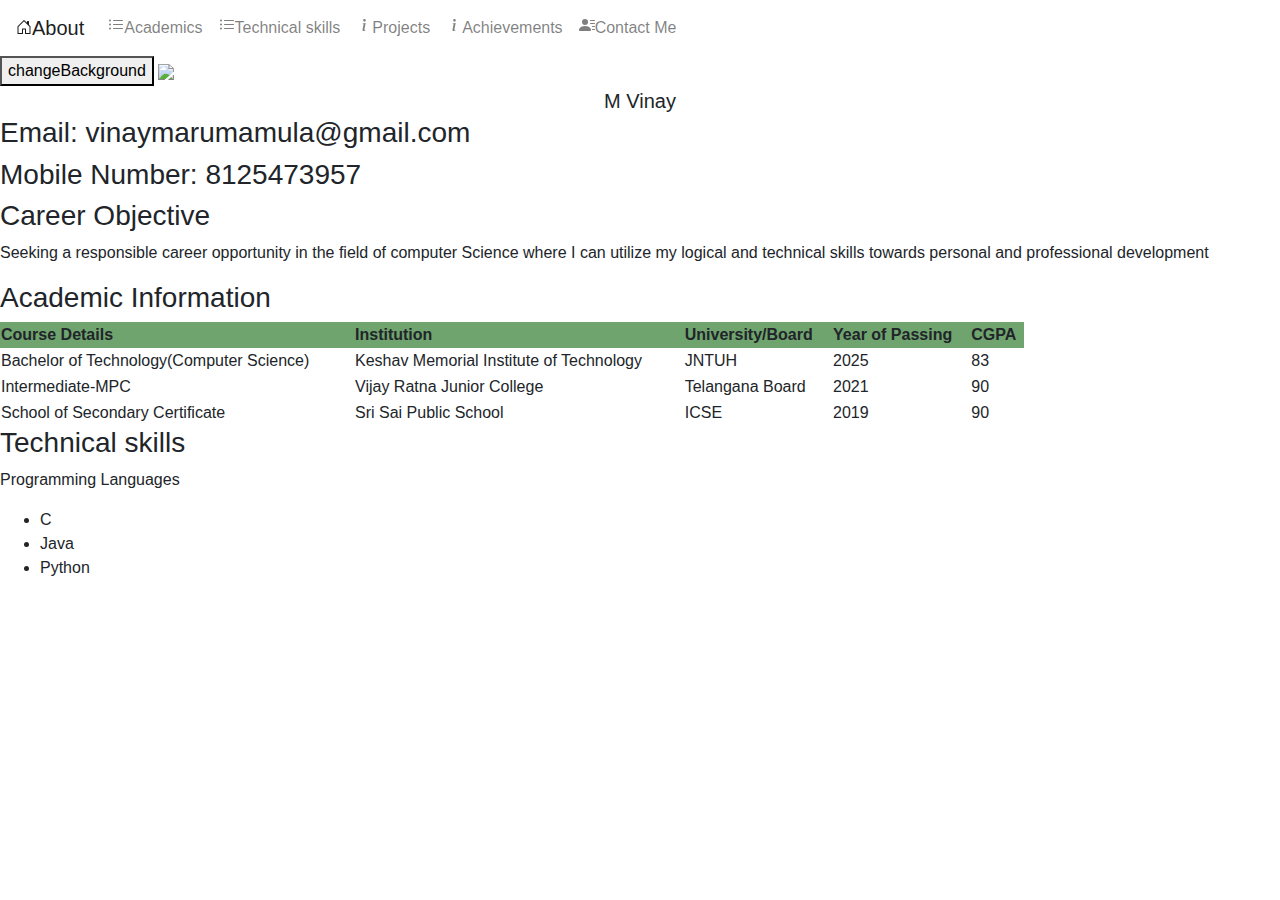
==== index.html @ 69d3b89c "Create index.html" ====
<!doctype html>

<html>
    <head>
        <meta charset="utf-8">

        <title>profile</title>
        <!-- bootstrap cdn links -->
        <meta name="viewport" content="width=device-width, initial-scale=1">
        <link rel="stylesheet" href="https://cdn.jsdelivr.net/npm/bootstrap@4.0.0/dist/css/bootstrap.min.css" integrity="sha384-Gn5384xqQ1aoWXA+058RXPxPg6fy4IWvTNh0E263XmFcJlSAwiGgFAW/dAiS6JXm" crossorigin="anonymous">
        <!-- bootstrap icon cdn link -->
        <link rel="stylesheet" href="https://cdn.jsdelivr.net/np ootstrap-icons@1.10.2/font/bootstrap-icons.css">
        <!-- Load external CSS styles -->
        <link rel="stylesheet" href="styles.css">
        

    </head>

    <body id="col">
      <nav class="navbar navbar-expand-lg  navbar-light " >
  <a class="navbar-brand "  href="#"><svg xmlns="http://www.w3.org/2000/svg" width="16" height="16" fill="currentColor" class="bi bi-house-door" viewBox="0 0 16 16">
                  <path d="M8.354 1.146a.5.5 0 0 0-.708 0l-6 6A.5.5 0 0 0 1.5 7.5v7a.5.5 0 0 0 .5.5h4.5a.5.5 0 0 0 .5-.5v-4h2v4a.5.5 0 0 0 .5.5H14a.5.5 0 0 0 .5-.5v-7a.5.5 0 0 0-.146-.354L13 5.793V2.5a.5.5 0 0 0-.5-.5h-1a.5.5 0 0 0-.5.5v1.293L8.354 1.146ZM2.5 14V7.707l5.5-5.5 5.5 5.5V14H10v-4a.5.5 0 0 0-.5-.5h-3a.5.5 0 0 0-.5.5v4H2.5Z"/>
                </svg>About</a>
  <button class="navbar-toggler" type="button" data-toggle="collapse" data-target="#navbarTogglerDemo02" aria-controls="navbarTogglerDemo02" aria-expanded="false" aria-label="Toggle navigation">
    <span class="navbar-toggler-icon"></span>
  </button>

  <div class="collapse navbar-collapse " id="navbarTogglerDemo02">
    <ul class="navbar-nav mr-auto mt-2 mt-lg-0">
      <li class="nav-item">
                <a class="nav-link" href="#ai"><svg xmlns="http://www.w3.org/2000/svg" width="16" height="16" fill="currentColor" class="bi bi-list-ul" viewBox="0 0 16 16">
                  <path fill-rule="evenodd" d="M5 11.5a.5.5 0 0 1 .5-.5h9a.5.5 0 0 1 0 1h-9a.5.5 0 0 1-.5-.5zm0-4a.5.5 0 0 1 .5-.5h9a.5.5 0 0 1 0 1h-9a.5.5 0 0 1-.5-.5zm0-4a.5.5 0 0 1 .5-.5h9a.5.5 0 0 1 0 1h-9a.5.5 0 0 1-.5-.5zm-3 1a1 1 0 1 0 0-2 1 1 0 0 0 0 2zm0 4a1 1 0 1 0 0-2 1 1 0 0 0 0 2zm0 4a1 1 0 1 0 0-2 1 1 0 0 0 0 2z"/>
                </svg>Academics</a>
              </li>
              <li class="nav-item">
                <a class="nav-link" href="#ts"><svg xmlns="http://www.w3.org/2000/svg" width="16" height="16" fill="currentColor" class="bi bi-list-ul" viewBox="0 0 16 16">
                  <path fill-rule="evenodd" d="M5 11.5a.5.5 0 0 1 .5-.5h9a.5.5 0 0 1 0 1h-9a.5.5 0 0 1-.5-.5zm0-4a.5.5 0 0 1 .5-.5h9a.5.5 0 0 1 0 1h-9a.5.5 0 0 1-.5-.5zm0-4a.5.5 0 0 1 .5-.5h9a.5.5 0 0 1 0 1h-9a.5.5 0 0 1-.5-.5zm-3 1a1 1 0 1 0 0-2 1 1 0 0 0 0 2zm0 4a1 1 0 1 0 0-2 1 1 0 0 0 0 2zm0 4a1 1 0 1 0 0-2 1 1 0 0 0 0 2z"/>
                </svg>Technical skills</a>
              </li>
            
              <li class="nav-item">
                <a class="nav-link "><svg xmlns="http://www.w3.org/2000/svg" width="16" height="16" fill="currentColor" class="bi bi-info-lg" viewBox="0 0 16 16">
                  <path d="m9.708 6.075-3.024.379-.108.502.595.108c.387.093.464.232.38.619l-.975 4.577c-.255 1.183.14 1.74 1.067 1.74.72 0 1.554-.332 1.933-.789l.116-.549c-.263.232-.65.325-.905.325-.363 0-.494-.255-.402-.704l1.323-6.208Zm.091-2.755a1.32 1.32 0 1 1-2.64 0 1.32 1.32 0 0 1 2.64 0Z"/>
                </svg>Projects</a>
              </li>
              <li class="nav-item">
                <a class="nav-link "><svg xmlns="http://www.w3.org/2000/svg" width="16" height="16" fill="currentColor" class="bi bi-info-lg" viewBox="0 0 16 16">
                  <path d="m9.708 6.075-3.024.379-.108.502.595.108c.387.093.464.232.38.619l-.975 4.577c-.255 1.183.14 1.74 1.067 1.74.72 0 1.554-.332 1.933-.789l.116-.549c-.263.232-.65.325-.905.325-.363 0-.494-.255-.402-.704l1.323-6.208Zm.091-2.755a1.32 1.32 0 1 1-2.64 0 1.32 1.32 0 0 1 2.64 0Z"/>
                </svg>Achievements</a>
              </li>
              <li class="nav-item">
                <a class="nav-link "><svg xmlns="http://www.w3.org/2000/svg" width="16" height="16" fill="currentColor" class="bi bi-person-lines-fill" viewBox="0 0 16 16">
                  <path d="M6 8a3 3 0 1 0 0-6 3 3 0 0 0 0 6zm-5 6s-1 0-1-1 1-4 6-4 6 3 6 4-1 1-1 1H1zM11 3.5a.5.5 0 0 1 .5-.5h4a.5.5 0 0 1 0 1h-4a.5.5 0 0 1-.5-.5zm.5 2.5a.5.5 0 0 0 0 1h4a.5.5 0 0 0 0-1h-4zm2 3a.5.5 0 0 0 0 1h2a.5.5 0 0 0 0-1h-2zm0 3a.5.5 0 0 0 0 1h2a.5.5 0 0 0 0-1h-2z"/>
                </svg>Contact Me</a>
              </li>
      </li>
    </ul>
  </div>
</nav>
      <button type="button" onclick= "changeBackground()">changeBackground</button>
      <!--profile1 -->
        <img style="width: 100px;" class="center" src="https://lh3.googleusercontent.com/[base64]w497-h723-no?authuser=0">
        <center style="font-size:20px;">M Vinay</center>
        <h3>Email: vinaymarumamula@gmail.com</h3>
        <h3>Mobile Number: 8125473957</h3>
        <h3>Career Objective</h3>
        <p>Seeking a responsible career opportunity in the field of computer Science where I can utilize my 
            logical and technical skills towards personal and professional development
        </p>
        <h3 id="ai">Academic Information</h3>
        <table  style="width:80%;">
            <tr style="background-color: rgb(111, 164, 111);">
                <th>Course Details</th>
                <th>Institution</th>
                <th>University/Board</th>
                <th>Year of Passing</th>
                <th>CGPA</th>
            </tr>
            <tr>
                <td>Bachelor of Technology(Computer Science)</td>
                <td>Keshav Memorial Institute of Technology</td>
                <td>JNTUH</td>
                <td>2025</td>
                <td>83</td>
            </tr>
            <tr>
                <td>Intermediate-MPC</td>
                <td>Vijay Ratna Junior College</td>
                <td>Telangana Board</td>
                <td>2021</td>
                <td>90</td>
            </tr>
            <tr>
                <td>School of Secondary Certificate</td>
                <td>Sri Sai Public School</td>
                <td>ICSE</td>
                <td>2019</td>
                <td>90</td>
            </tr>
        </table>
        <h3 id="ts">Technical skills</h3>
        <p>Programming Languages</p>
        <ul>
            <li>C</li>
            <li>Java</li>
            <li>Python</li>
        </ul>  
      <script src="scripts.js"></script>      
      <script src="https://code.jquery.com/jquery-3.2.1.slim.min.js" integrity="sha384-KJ3o2DKtIkvYIK3UENzmM7KCkRr/rE9/Qpg6aAZGJwFDMVNA/GpGFF93hXpG5KkN" crossorigin="anonymous"></script>
      <script src="https://cdn.jsdelivr.net/npm/popper.js@1.12.9/dist/umd/popper.min.js" integrity="sha384-ApNbgh9B+Y1QKtv3Rn7W3mgPxhU9K/ScQsAP7hUibX39j7fakFPskvXusvfa0b4Q" crossorigin="anonymous"></script>
      <script src="https://cdn.jsdelivr.net/npm/bootstrap@4.0.0/dist/js/bootstrap.min.js" integrity="sha384-JZR6Spejh4U02d8jOt6vLEHfe/JQGiRRSQQxSfFWpi1MquVdAyjUar5+76PVCmYl" crossorigin="anonymous"></script>  
    </body>

</html>
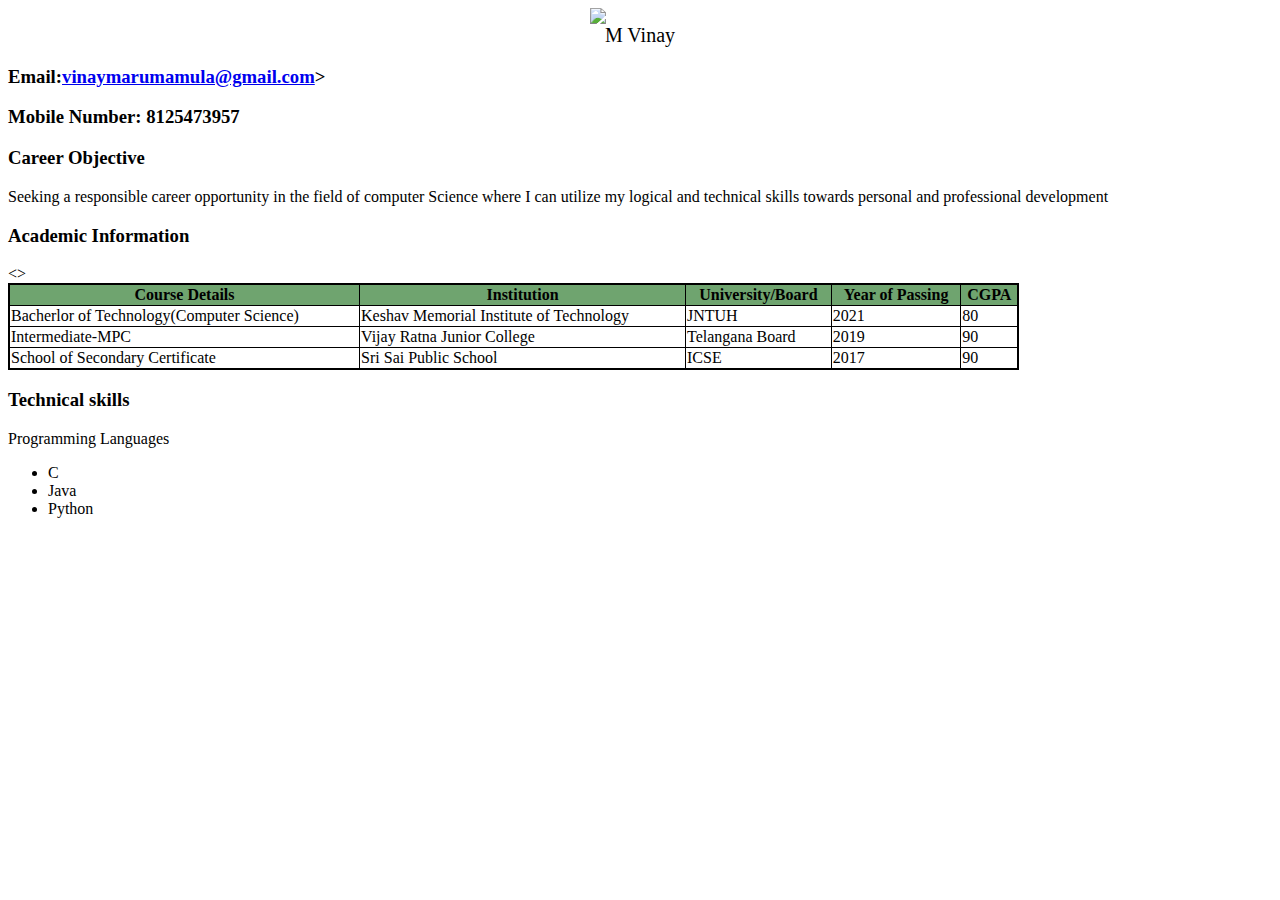
==== commit f82f5b64: "Update and rename projectschool1.html to index.html" ====
--- a/index.html
+++ b/index.html
@@ -1,114 +1,67 @@
-<!doctype html>
-
-<html>
-    <head>
-        <meta charset="utf-8">
-
-        <title>profile</title>
-        <!-- bootstrap cdn links -->
-        <meta name="viewport" content="width=device-width, initial-scale=1">
-        <link rel="stylesheet" href="https://cdn.jsdelivr.net/npm/bootstrap@4.0.0/dist/css/bootstrap.min.css" integrity="sha384-Gn5384xqQ1aoWXA+058RXPxPg6fy4IWvTNh0E263XmFcJlSAwiGgFAW/dAiS6JXm" crossorigin="anonymous">
-        <!-- bootstrap icon cdn link -->
-        <link rel="stylesheet" href="https://cdn.jsdelivr.net/np ootstrap-icons@1.10.2/font/bootstrap-icons.css">
-        <!-- Load external CSS styles -->
-        <link rel="stylesheet" href="styles.css">
-        
-
-    </head>
-
-    <body id="col">
-      <nav class="navbar navbar-expand-lg  navbar-light " >
-  <a class="navbar-brand "  href="#"><svg xmlns="http://www.w3.org/2000/svg" width="16" height="16" fill="currentColor" class="bi bi-house-door" viewBox="0 0 16 16">
-                  <path d="M8.354 1.146a.5.5 0 0 0-.708 0l-6 6A.5.5 0 0 0 1.5 7.5v7a.5.5 0 0 0 .5.5h4.5a.5.5 0 0 0 .5-.5v-4h2v4a.5.5 0 0 0 .5.5H14a.5.5 0 0 0 .5-.5v-7a.5.5 0 0 0-.146-.354L13 5.793V2.5a.5.5 0 0 0-.5-.5h-1a.5.5 0 0 0-.5.5v1.293L8.354 1.146ZM2.5 14V7.707l5.5-5.5 5.5 5.5V14H10v-4a.5.5 0 0 0-.5-.5h-3a.5.5 0 0 0-.5.5v4H2.5Z"/>
-                </svg>About</a>
-  <button class="navbar-toggler" type="button" data-toggle="collapse" data-target="#navbarTogglerDemo02" aria-controls="navbarTogglerDemo02" aria-expanded="false" aria-label="Toggle navigation">
-    <span class="navbar-toggler-icon"></span>
-  </button>
-
-  <div class="collapse navbar-collapse " id="navbarTogglerDemo02">
-    <ul class="navbar-nav mr-auto mt-2 mt-lg-0">
-      <li class="nav-item">
-                <a class="nav-link" href="#ai"><svg xmlns="http://www.w3.org/2000/svg" width="16" height="16" fill="currentColor" class="bi bi-list-ul" viewBox="0 0 16 16">
-                  <path fill-rule="evenodd" d="M5 11.5a.5.5 0 0 1 .5-.5h9a.5.5 0 0 1 0 1h-9a.5.5 0 0 1-.5-.5zm0-4a.5.5 0 0 1 .5-.5h9a.5.5 0 0 1 0 1h-9a.5.5 0 0 1-.5-.5zm0-4a.5.5 0 0 1 .5-.5h9a.5.5 0 0 1 0 1h-9a.5.5 0 0 1-.5-.5zm-3 1a1 1 0 1 0 0-2 1 1 0 0 0 0 2zm0 4a1 1 0 1 0 0-2 1 1 0 0 0 0 2zm0 4a1 1 0 1 0 0-2 1 1 0 0 0 0 2z"/>
-                </svg>Academics</a>
-              </li>
-              <li class="nav-item">
-                <a class="nav-link" href="#ts"><svg xmlns="http://www.w3.org/2000/svg" width="16" height="16" fill="currentColor" class="bi bi-list-ul" viewBox="0 0 16 16">
-                  <path fill-rule="evenodd" d="M5 11.5a.5.5 0 0 1 .5-.5h9a.5.5 0 0 1 0 1h-9a.5.5 0 0 1-.5-.5zm0-4a.5.5 0 0 1 .5-.5h9a.5.5 0 0 1 0 1h-9a.5.5 0 0 1-.5-.5zm0-4a.5.5 0 0 1 .5-.5h9a.5.5 0 0 1 0 1h-9a.5.5 0 0 1-.5-.5zm-3 1a1 1 0 1 0 0-2 1 1 0 0 0 0 2zm0 4a1 1 0 1 0 0-2 1 1 0 0 0 0 2zm0 4a1 1 0 1 0 0-2 1 1 0 0 0 0 2z"/>
-                </svg>Technical skills</a>
-              </li>
-            
-              <li class="nav-item">
-                <a class="nav-link "><svg xmlns="http://www.w3.org/2000/svg" width="16" height="16" fill="currentColor" class="bi bi-info-lg" viewBox="0 0 16 16">
-                  <path d="m9.708 6.075-3.024.379-.108.502.595.108c.387.093.464.232.38.619l-.975 4.577c-.255 1.183.14 1.74 1.067 1.74.72 0 1.554-.332 1.933-.789l.116-.549c-.263.232-.65.325-.905.325-.363 0-.494-.255-.402-.704l1.323-6.208Zm.091-2.755a1.32 1.32 0 1 1-2.64 0 1.32 1.32 0 0 1 2.64 0Z"/>
-                </svg>Projects</a>
-              </li>
-              <li class="nav-item">
-                <a class="nav-link "><svg xmlns="http://www.w3.org/2000/svg" width="16" height="16" fill="currentColor" class="bi bi-info-lg" viewBox="0 0 16 16">
-                  <path d="m9.708 6.075-3.024.379-.108.502.595.108c.387.093.464.232.38.619l-.975 4.577c-.255 1.183.14 1.74 1.067 1.74.72 0 1.554-.332 1.933-.789l.116-.549c-.263.232-.65.325-.905.325-.363 0-.494-.255-.402-.704l1.323-6.208Zm.091-2.755a1.32 1.32 0 1 1-2.64 0 1.32 1.32 0 0 1 2.64 0Z"/>
-                </svg>Achievements</a>
-              </li>
-              <li class="nav-item">
-                <a class="nav-link "><svg xmlns="http://www.w3.org/2000/svg" width="16" height="16" fill="currentColor" class="bi bi-person-lines-fill" viewBox="0 0 16 16">
-                  <path d="M6 8a3 3 0 1 0 0-6 3 3 0 0 0 0 6zm-5 6s-1 0-1-1 1-4 6-4 6 3 6 4-1 1-1 1H1zM11 3.5a.5.5 0 0 1 .5-.5h4a.5.5 0 0 1 0 1h-4a.5.5 0 0 1-.5-.5zm.5 2.5a.5.5 0 0 0 0 1h4a.5.5 0 0 0 0-1h-4zm2 3a.5.5 0 0 0 0 1h2a.5.5 0 0 0 0-1h-2zm0 3a.5.5 0 0 0 0 1h2a.5.5 0 0 0 0-1h-2z"/>
-                </svg>Contact Me</a>
-              </li>
-      </li>
-    </ul>
-  </div>
-</nav>
-      <button type="button" onclick= "changeBackground()">changeBackground</button>
-      <!--profile1 -->
-        <img style="width: 100px;" class="center" src="https://lh3.googleusercontent.com/[base64]w497-h723-no?authuser=0">
-        <center style="font-size:20px;">M Vinay</center>
-        <h3>Email: vinaymarumamula@gmail.com</h3>
-        <h3>Mobile Number: 8125473957</h3>
-        <h3>Career Objective</h3>
-        <p>Seeking a responsible career opportunity in the field of computer Science where I can utilize my 
-            logical and technical skills towards personal and professional development
-        </p>
-        <h3 id="ai">Academic Information</h3>
-        <table  style="width:80%;">
-            <tr style="background-color: rgb(111, 164, 111);">
-                <th>Course Details</th>
-                <th>Institution</th>
-                <th>University/Board</th>
-                <th>Year of Passing</th>
-                <th>CGPA</th>
-            </tr>
-            <tr>
-                <td>Bachelor of Technology(Computer Science)</td>
-                <td>Keshav Memorial Institute of Technology</td>
-                <td>JNTUH</td>
-                <td>2025</td>
-                <td>83</td>
-            </tr>
-            <tr>
-                <td>Intermediate-MPC</td>
-                <td>Vijay Ratna Junior College</td>
-                <td>Telangana Board</td>
-                <td>2021</td>
-                <td>90</td>
-            </tr>
-            <tr>
-                <td>School of Secondary Certificate</td>
-                <td>Sri Sai Public School</td>
-                <td>ICSE</td>
-                <td>2019</td>
-                <td>90</td>
-            </tr>
-        </table>
-        <h3 id="ts">Technical skills</h3>
-        <p>Programming Languages</p>
-        <ul>
-            <li>C</li>
-            <li>Java</li>
-            <li>Python</li>
-        </ul>  
-      <script src="scripts.js"></script>      
-      <script src="https://code.jquery.com/jquery-3.2.1.slim.min.js" integrity="sha384-KJ3o2DKtIkvYIK3UENzmM7KCkRr/rE9/Qpg6aAZGJwFDMVNA/GpGFF93hXpG5KkN" crossorigin="anonymous"></script>
-      <script src="https://cdn.jsdelivr.net/npm/popper.js@1.12.9/dist/umd/popper.min.js" integrity="sha384-ApNbgh9B+Y1QKtv3Rn7W3mgPxhU9K/ScQsAP7hUibX39j7fakFPskvXusvfa0b4Q" crossorigin="anonymous"></script>
-      <script src="https://cdn.jsdelivr.net/npm/bootstrap@4.0.0/dist/js/bootstrap.min.js" integrity="sha384-JZR6Spejh4U02d8jOt6vLEHfe/JQGiRRSQQxSfFWpi1MquVdAyjUar5+76PVCmYl" crossorigin="anonymous"></script>  
-    </body>
-
-</html>
+<!DOCTYPE html>
+<html>
+    <head>
+        <title>INTERNSHAL.COM</title>
+        <meta name="viewport" content="width=device-width, initial-scale=1.0">
+        <link rel="stylesheet" href="projstyle.css">
+        <style>
+        table,th,td
+        {
+            border: 1px solid black;
+            border-collapse: collapse;
+        }
+        table{
+            border: 2px solid black;
+        }
+        </style>
+    </head>
+    <body>
+        <img style="width: 100px;" class="center" src="https://lh3.googleusercontent.com/[base64]w497-h723-no?authuser=0">
+        <center style="font-size:20px;">M Vinay</center>
+        <h3>Email:<a href="mailto:vinaymarumamula@gmail.com">vinaymarumamula@gmail.com</a>></h3>
+        <h3>Mobile Number: 8125473957</h3>
+        <h3>Career Objective</h3>
+        <p>Seeking a responsible career opportunity in the field of computer Science where I can utilize my 
+            logical and technical skills towards personal and professional development
+        </p>
+        <h3>Academic Information</h3>
+        <table  style="width:80%;">
+            <tr style="background-color: rgb(111, 164, 111);">
+                <th>Course Details</th>
+                <th>Institution</th>
+                <th>University/Board</th>
+                <th>Year of Passing</th>
+                <th>CGPA</th>
+            </tr>
+            <tr>
+                <td>Bacherlor of Technology(Computer Science)</td>
+                <td>Keshav Memorial Institute of Technology</td>
+                <td>JNTUH</td>
+                <td>2021</td>
+                <td>80</td>
+                <>
+            </tr>
+            <tr>
+                <td>Intermediate-MPC</td>
+                <td>Vijay Ratna Junior College</td>
+                <td>Telangana Board</td>
+                <td>2019</td>
+                <td>90</td>
+            </tr>
+            <tr>
+                <td>School of Secondary Certificate</td>
+                <td>Sri Sai Public School</td>
+                <td>ICSE</td>
+                <td>2017</td>
+                <td>90</td>
+            </tr>
+        </table>
+        <h3>Technical skills</h3>
+        <p>Programming Languages</p>
+        <ul>
+            <li>C</li>
+            <li>Java</li>
+            <li>Python</li>
+        </ul>
+    </body>
+</html>
--- a/projstyle.css
+++ b/projstyle.css
@@ -0,0 +1,12 @@
+.first
+{
+    color: rgb(159, 183, 175);
+    font-style:italic;
+}
+.center
+{
+    display: block;
+    margin-left: auto;
+    margin-right: auto;
+    width: 50%;
+}